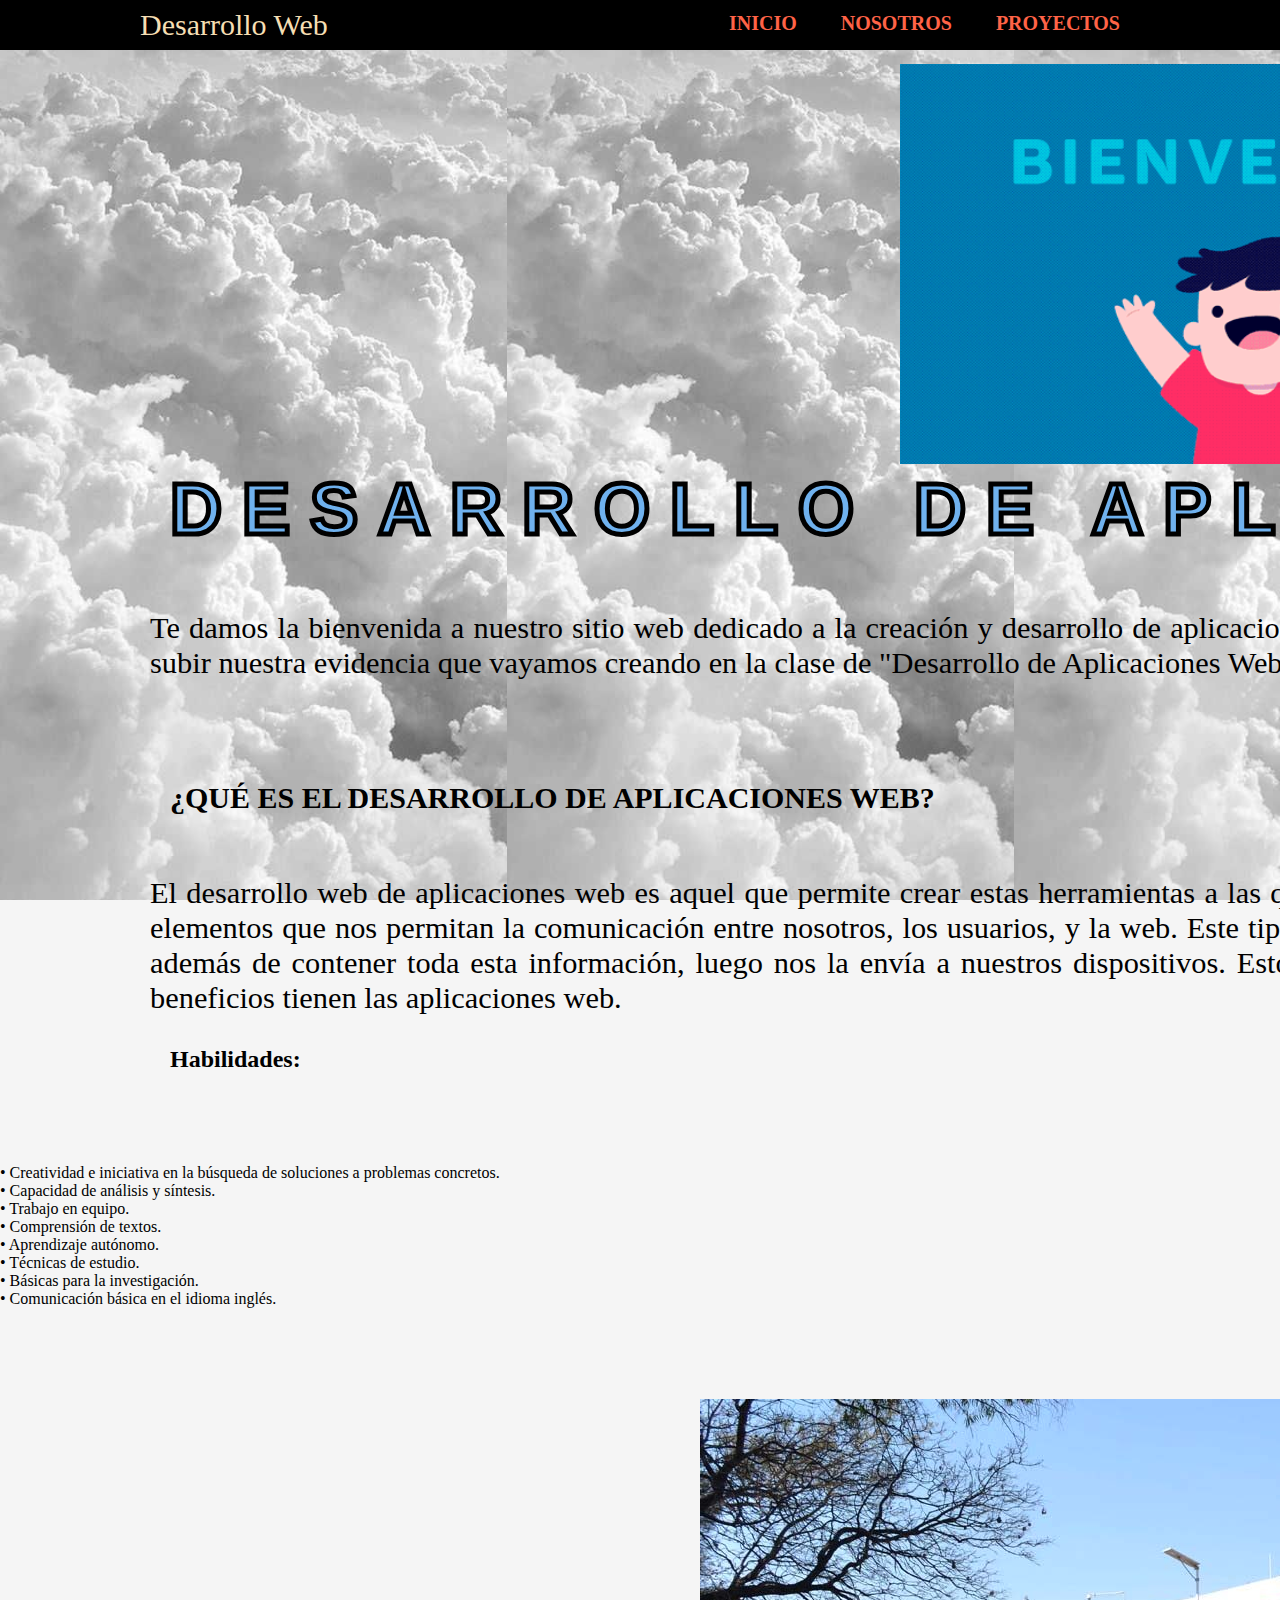
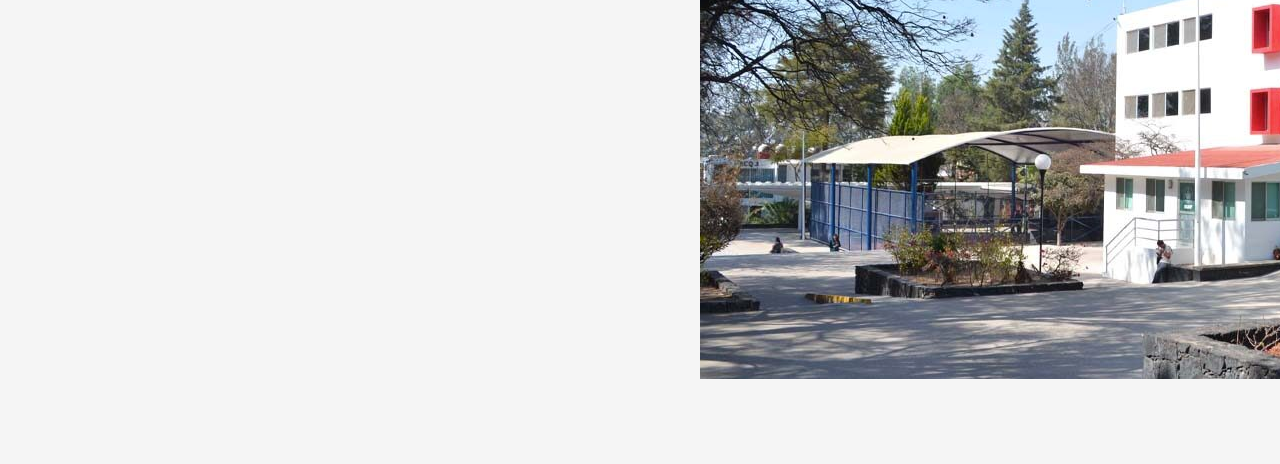
==== index.html @ e598c501 "Update index.html" ====
<!DOCTYPE html>
<!-- saved from url=(0051)https://minmin0310.github.io/minmin0310/index.html# -->
<html lang="en"><head><meta http-equiv="Content-Type" content="text/html; charset=UTF-8">
    
    <meta http-equiv="X-UA-Compatible" content="IE=edge">
    <meta name="viewport" content="width=&lt;device-width&gt;, initial-scale=1.0">
    <title>Document</title>
    <link rel="stylesheet" href="./stilos.css" <script="" src="http://code.jquery.com/jquery-latest.js"> 
    <script src="header.js.download"></script>
</head>
<body>
    <header class="header2">
        <div class="wrapper">
            <div class="logo"> Desarrollo Web</div>
        
            <nav>
                <a href="index.html">INICIO</a>
                <a href="nosotros.html">NOSOTROS</a>
                <a href="index.html#">PROYECTOS</a>
            </nav>
        </div>
    </header>

        <section class="contenido">
            <p1>
                <img src="bienvenido.gif" width="200" alt="Bienvenido">
            </p1>

            <h1>DESARROLLO DE APLICACIONES WEB</h1>

            
            <p>Te damos la bienvenida a nuestro sitio web dedicado a la creación y desarrollo de aplicaciones web​ donde 
                todo el equipo conformado por Bruno García, Abigail Castillo, Juan Reyes y Francisco Ruiz nos dedicaremos
                a subir nuestra evidencia que vayamos creando en la clase de "Desarrollo de Aplicaciones Web" con nuestro 
                profesor Pedro Bello Lopez que impartirá dicha materia a lo largo del periodo primavera 2022. </p>

             <h3>¿QUÉ ES EL DESARROLLO DE APLICACIONES WEB?</h3>   

              <p>El desarrollo web de aplicaciones web es aquel que permite crear estas herramientas a las que los
                   usuarios podemos acceder a través de Internet o una intranet. Allí obtendremos información o podremos
                    interactuar con elementos que nos permitan la comunicación entre nosotros, los usuarios, y la web.

                Este tipo de aplicaciones no están almacenadas en un ordenador o móvil sino que sus datos están en un servidor
                 web o hosting el cual, además de contener toda esta información, luego nos la envía a nuestros dispositivos. 
                 Esto las hace muy prácticas pues no hay que descargar nada para poder acceder a ellas. Además de esto, vamos
                  a ver qué otros beneficios tienen las aplicaciones web.</p>  
            
            
               <h2>Habilidades:</h2> 
                <p> 
                    </p><ol>
                        <li>• Creatividad e iniciativa en la búsqueda de soluciones a problemas concretos.</li>
                        <li>• Capacidad de análisis y síntesis.</li>
                        <li>• Trabajo en equipo.</li>
                        <li>• Comprensión de textos.</li>
                        <li>• Aprendizaje autónomo.</li>
                        <li>• Técnicas de estudio.</li>
                        <li>• Básicas para la investigación.</li>
                        <li>• Comunicación básica en el idioma inglés.</li>
                </ol>
            <p></p>

             <div class="caja2">
                 <img src="facultad.jpg">
             </div>
        
        </section>


</body></html>
---- stilos.css ----
*{margin: 0; padding: 0;}

body{
    background-color:whitesmoke;
}

header{
    width: 100%;
    overflow: hidden;
    background: black;
    margin-bottom: 20px ;
}

.wrapper{
    width: 90%;
    max-width: 1000px;
    margin: auto;
    overflow: hidden;
}

.wrapper2{
    width: 90%;
    max-width: 2540px;
    overflow: hidden;
}

header .logo{
    color: wheat;
    font-size: 50px;
    line-height: 200px;
    float: left;
}

header nav{
    float: right;
    line-height: 200px;
}

header nav a {
    display: inline-block;
    color: tomato;
    text-decoration: none;
    padding: 10px 20px;
    line-height: normal;
    font-size: 20px;
    font-weight: bold;
    -webkit-transition: all 500ms ease;
    -o-transition: all 500ms ease;
    transition: all 500ms ease;
}

header nav a:hover {
    background: #e1f0e4;
    border-radius: 50px;
}

.header2 {
    position: fixed;
    height: 100px;
}

.header2 .logo{
    line-height: 100px;
    font-size: 30px;
}

.header2 nav{
    line-height: 100px;
}

.contenido{
    padding-top: 4em;
}
.contenido p{
    margin-bottom: 1em;
    margin-top: 2em;
    overflow: hidden;
}
.contenido{
    margin-left: none;
    margin-right: none;
    width:3000px;
    height: 2000px;
    background-image: url("nubes1.jpg");
    background-size: contain;
    background-attachment: fixed;
}


p1 img{
    width: 750px;
    height: 400px;
    margin-left: 900px;
}

.caja2{
    width: 750px;
    height: 400px;
    margin-left: 700px;
}

h1{
    width: 90%;
    margin-left: 170px;
    margin-right: 300px;
}

h1{
    font-family: 'Franklin Gothic Medium', 'Arial Narrow', Arial, sans-serif;
    font-size: 4.5em;
    -webkit-text-stroke: 5px black;
    color: rgb(111, 177, 238);
    letter-spacing: 20px;
}



h2{
    width: 90%;
    margin-left: 170px;
    margin-right: 300px;
}

h3{
    font-size: 30px;
    width: 90%;
    margin-left: 170px;
    margin-right: 300px;
    margin-top: 100px;
}

p{
    width: 90%;
    margin-left: 150px;
    margin-right: 300px;
}

p{
    font-family: Georgia, 'Times New Roman', Times, serif;
    color: rgb(0, 0, 0);
    font-size: 1.9em;
    line-height: 35px;
    text-align: justify;
}
















@media screen and (max-width:950px) {
    header .logo,
    header nav{
        width:100%;
        text-align:center;
        line-height:100px;
    }
 }

 .header2 {
     height: auto;
 }

 .header2 .logo,
 .header2 nav {
    line-height: 50px;
 }
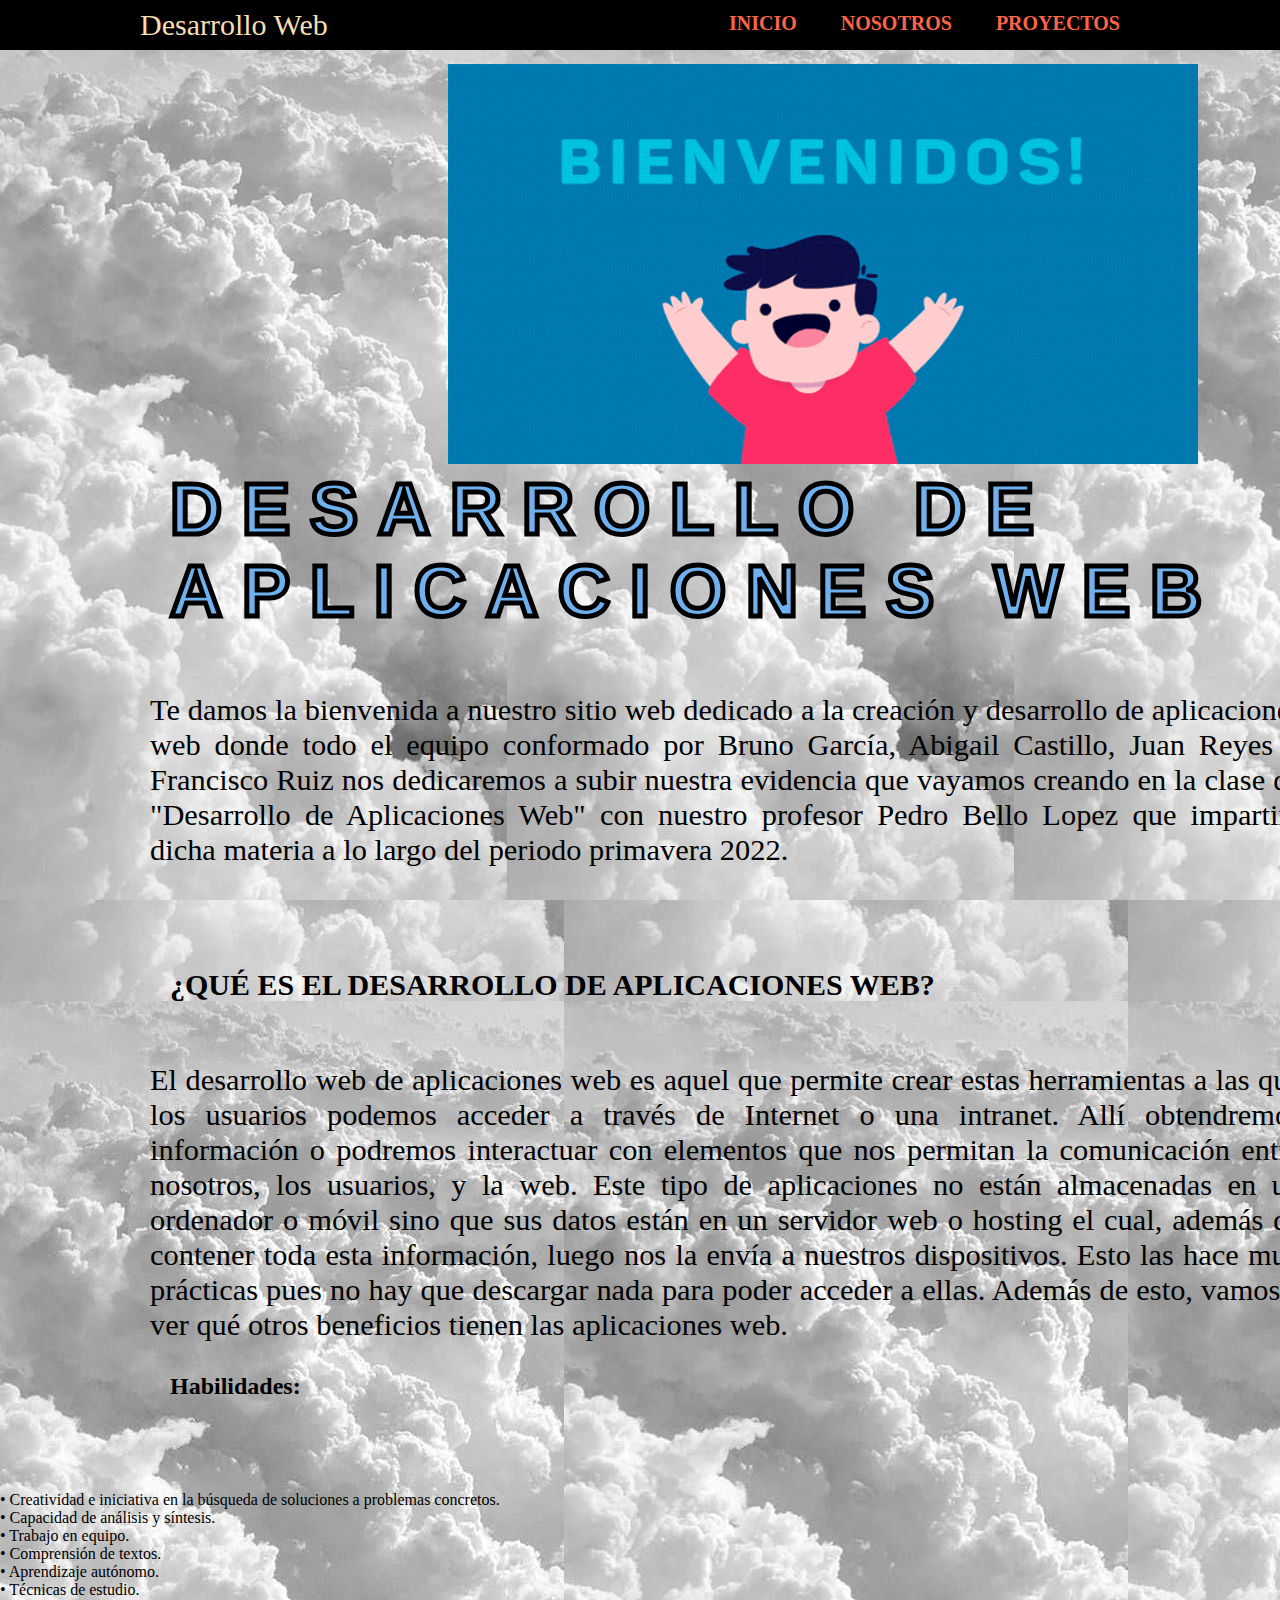
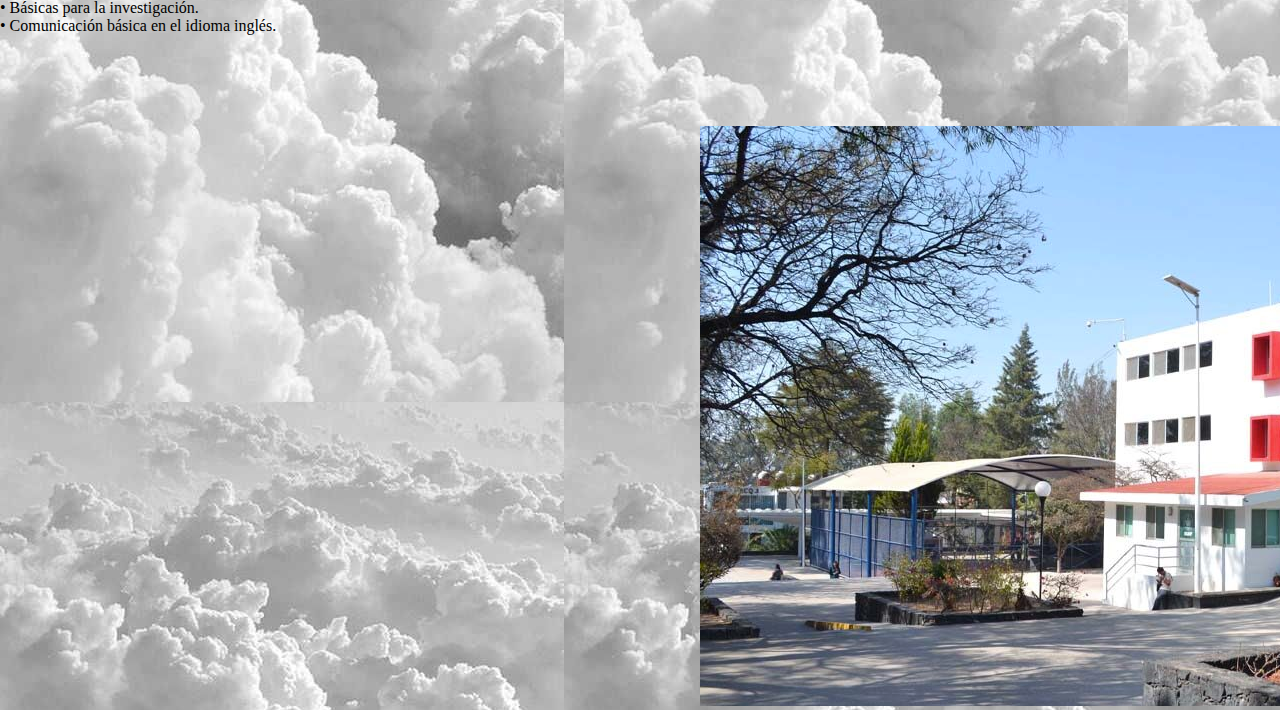
==== commit e5b5ba0d: "Update index.html" ====
--- a/index.html
+++ b/index.html
@@ -8,22 +8,22 @@
     <link rel="stylesheet" href="./stilos.css" <script="" src="http://code.jquery.com/jquery-latest.js"> 
     <script src="header.js.download"></script>
 </head>
-<body>
+<body background="nubes1.jpg">
     <header class="header2">
         <div class="wrapper">
             <div class="logo"> Desarrollo Web</div>
         
             <nav>
-                <a href="index.html">INICIO</a>
-                <a href="nosotros.html">NOSOTROS</a>
-                <a href="index.html#">PROYECTOS</a>
+                <a href="./index.html">INICIO</a>
+                <a href="./nosotros.html">NOSOTROS</a>
+                <a href="./proyectos.html">PROYECTOS</a>
             </nav>
         </div>
     </header>
 
         <section class="contenido">
             <p1>
-                <img src="bienvenido.gif" width="200" alt="Bienvenido">
+                <img src="bienvenido.gif"  alt="Bienvenido">
             </p1>
 
             <h1>DESARROLLO DE APLICACIONES WEB</h1>
--- a/stilos.css
+++ b/stilos.css
@@ -79,8 +79,8 @@
 .contenido{
     margin-left: none;
     margin-right: none;
-    width:3000px;
-    height: 2000px;
+    width:100%;
+    height: 100%;
     background-image: url("nubes1.jpg");
     background-size: contain;
     background-attachment: fixed;
@@ -90,7 +90,7 @@
 p1 img{
     width: 750px;
     height: 400px;
-    margin-left: 900px;
+    margin-left: 35%;
 }
 
 .caja2{
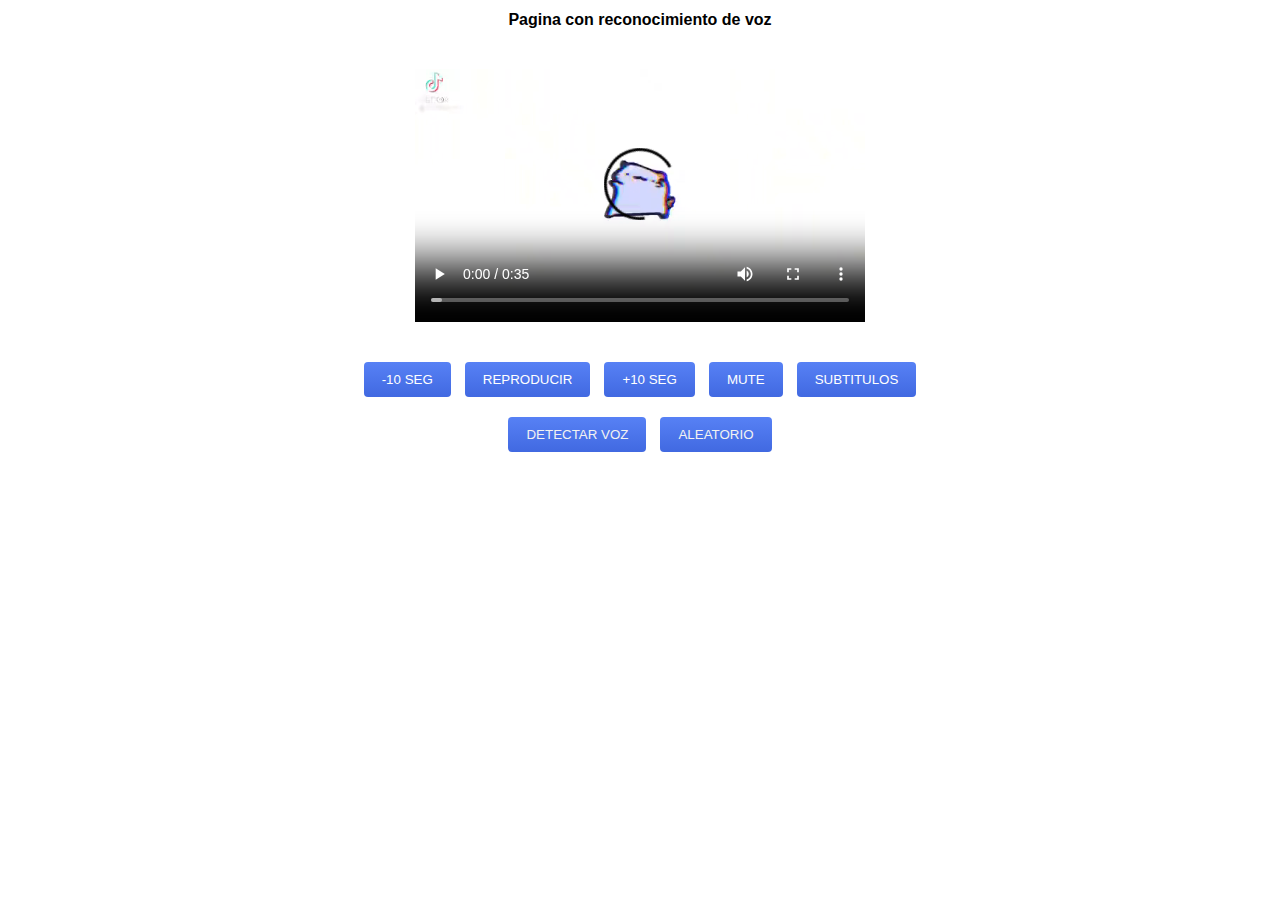
==== commit 88a33dc6: "Add files via upload" ====
--- a/index.html
+++ b/index.html
@@ -1,70 +1,34 @@
-<!DOCTYPE html>
-<!-- saved from url=(0051)https://minmin0310.github.io/minmin0310/index.html# -->
-<html lang="en"><head><meta http-equiv="Content-Type" content="text/html; charset=UTF-8">
-    
-    <meta http-equiv="X-UA-Compatible" content="IE=edge">
-    <meta name="viewport" content="width=&lt;device-width&gt;, initial-scale=1.0">
-    <title>Document</title>
-    <link rel="stylesheet" href="./stilos.css" <script="" src="http://code.jquery.com/jquery-latest.js"> 
-    <script src="header.js.download"></script>
-</head>
-<body background="nubes1.jpg">
-    <header class="header2">
-        <div class="wrapper">
-            <div class="logo"> Desarrollo Web</div>
-        
-            <nav>
-                <a href="./index.html">INICIO</a>
-                <a href="./nosotros.html">NOSOTROS</a>
-                <a href="./proyectos.html">PROYECTOS</a>
-            </nav>
-        </div>
-    </header>
-
-        <section class="contenido">
-            <p1>
-                <img src="bienvenido.gif"  alt="Bienvenido">
-            </p1>
-
-            <h1>DESARROLLO DE APLICACIONES WEB</h1>
-
-            
-            <p>Te damos la bienvenida a nuestro sitio web dedicado a la creación y desarrollo de aplicaciones web​ donde 
-                todo el equipo conformado por Bruno García, Abigail Castillo, Juan Reyes y Francisco Ruiz nos dedicaremos
-                a subir nuestra evidencia que vayamos creando en la clase de "Desarrollo de Aplicaciones Web" con nuestro 
-                profesor Pedro Bello Lopez que impartirá dicha materia a lo largo del periodo primavera 2022. </p>
-
-             <h3>¿QUÉ ES EL DESARROLLO DE APLICACIONES WEB?</h3>   
-
-              <p>El desarrollo web de aplicaciones web es aquel que permite crear estas herramientas a las que los
-                   usuarios podemos acceder a través de Internet o una intranet. Allí obtendremos información o podremos
-                    interactuar con elementos que nos permitan la comunicación entre nosotros, los usuarios, y la web.
-
-                Este tipo de aplicaciones no están almacenadas en un ordenador o móvil sino que sus datos están en un servidor
-                 web o hosting el cual, además de contener toda esta información, luego nos la envía a nuestros dispositivos. 
-                 Esto las hace muy prácticas pues no hay que descargar nada para poder acceder a ellas. Además de esto, vamos
-                  a ver qué otros beneficios tienen las aplicaciones web.</p>  
-            
-            
-               <h2>Habilidades:</h2> 
-                <p> 
-                    </p><ol>
-                        <li>• Creatividad e iniciativa en la búsqueda de soluciones a problemas concretos.</li>
-                        <li>• Capacidad de análisis y síntesis.</li>
-                        <li>• Trabajo en equipo.</li>
-                        <li>• Comprensión de textos.</li>
-                        <li>• Aprendizaje autónomo.</li>
-                        <li>• Técnicas de estudio.</li>
-                        <li>• Básicas para la investigación.</li>
-                        <li>• Comunicación básica en el idioma inglés.</li>
-                </ol>
-            <p></p>
-
-             <div class="caja2">
-                 <img src="facultad.jpg">
-             </div>
-        
-        </section>
-
-
-</body></html>
+<!DOCTYPE html>
+<html lang="esp">
+<head>
+    <meta charset="UTF-8">
+    <title align="center" >Pagina con reconocimiento de voz</title>
+    <link rel="stylesheet" href="css.css">
+</head>
+<body>
+    <h1>Pagina con reconocimiento de voz</h1>
+    <div class="mainContainer" id="mainContainer">
+        <div class="videoDiv" data-gap="20">
+            <figure>
+                <p id="output"></p>
+                <video controls="controls" width="450" src="video1.mp4" id="idVid" >
+                    <track src="sub1.vtt" kind="subtitles" srclang="en" label="English" id="idSub" default/>
+                </video>
+            </figure>
+        </div>    
+    <nav id="menu1" class="menuR">
+        <button class="atras" id="idAtrasBtn">-10 SEG</button>
+        <button class="play" id="idPlayBtn">REPRODUCIR</button>
+        <button class="adelante" id="idSigBtn">+10 SEG</button>
+        <button class="mute" id="idMuteBtn">MUTE</button>
+        <button class="sub" id="idSubBtn">SUBTITULOS</button>
+    </nav>
+        
+    <nav id="menu2">
+        <button class="voz" id="startRecognition">DETECTAR VOZ</button>
+        <button class="random" id="idRandomBtn">ALEATORIO</button>
+    </nav>
+</div>
+    <script src="script.js"></script>
+</body>
+</html>--- a/css.css
+++ b/css.css
@@ -0,0 +1,264 @@
+/*
+$item-width: 40%;
+$item-separation: 0px;
+$viewer-distance: 500px;
+
+.carousel{
+    padding: 20px;
+    perspective: $viewer-distance;
+    overflow: hidden;
+    display: flex;
+    align-items: center;
+    flex-direction: column;
+
+    > *{
+        flex: 0 0 auto;
+    }
+
+    figure{
+        margin: 0;
+        width: $item-width;
+        transform-style: preserve-3d;
+        transition: transform 0.5s;
+    }
+
+    img{
+        width: 100%;
+        box-sizing: border-box;
+        padding: 0 $item-separation / 2;
+
+        &:not(:first-of-type){
+            position: absolute;
+            top: 0;
+            left: 0;
+        }
+    }
+}
+.carousel{
+    padding: 20px;
+    perspective: $viewer-distance;
+    overflow: hidden;
+    display: flex;
+    align-items: center;
+    flex-direction: column;
+
+    > *{
+        flex: 0 0 auto;
+    }
+
+    figure{
+        margin: 0;
+        width: $item-width;
+        transform-style: preserve-3d;
+        transition: transform 0.5s;
+    }
+
+    img{
+        width: 100%;
+        box-sizing: border-box;
+        padding: 0 $item-separation / 2;
+
+        &:not(:first-of-type){
+            position: absolute;
+            top: 0;
+            left: 0;
+        }
+    }
+}
+
+
+
+{
+
+
+    margin: 0;
+    padding: 0;
+    box-sizing: border-box;
+}
+
+body{
+    background-image: url(../image/fondo.jpg);
+    background-position: center;
+    background-repeat: no-repeat;
+    background-size: 330vh;
+}
+
+h2{
+    text-align: center;
+    font-size: 40px;
+    font-family: arial;
+    margin-top: 80px;
+    color: aqua;
+    text-shadow: 0px 0px 6px black;
+}
+
+.content-all{
+    width: 210px;
+    margin: auto;
+    perspective: 800px;
+    position: relative;
+    margin-top: 50px;
+}
+
+.content-carrousel{
+    width: 100%;
+    position: absolute;
+    animation: rotar 10s infinite linear;
+    transform-style: preserve-3d;
+}
+
+.content-carrousel:hover{
+    animation-play-state: paused;
+    cursor: pointer;
+}
+
+
+.content-carrousel figure{
+    width: 100%;
+    height: 120px;
+    overflow: hidden;
+    position: absolute;
+    box-shadow: 0px 0px 20px 0px black;
+    transition: all 300ms;
+    
+}
+
+.content-carrousel figure:hover{
+    box-shadow: 0px 0px 0px 0px black;
+    transition: all 300ms;
+}
+
+.content-carrousel figure:nth-child(1){transform: rotateY(0deg) translateZ(300px);}
+.content-carrousel figure:nth-child(2){transform: rotateY(40deg) translateZ(300px);}
+.content-carrousel figure:nth-child(3){transform: rotateY(80deg) translateZ(300px);}
+.content-carrousel figure:nth-child(4){transform: rotateY(120deg) translateZ(300px);}
+.content-carrousel figure:nth-child(5){transform: rotateY(160deg) translateZ(300px);}
+.content-carrousel figure:nth-child(6){transform: rotateY(200deg) translateZ(300px);}
+.content-carrousel figure:nth-child(7){transform: rotateY(240deg) translateZ(300px);}
+.content-carrousel figure:nth-child(8){transform: rotateY(280deg) translateZ(300px);}
+.content-carrousel figure:nth-child(9){transform: rotateY(320deg) translateZ(300px);}
+.content-carrousel figure:nth-child(10){transform: rotateY(360deg) translateZ(300px);}
+
+.content-carrousel img{
+    width: 100%;
+    transition: all 300ms;
+}
+
+.content-carrousel img:hover{
+    transform: scale(1.2);
+    transition: all 300ms;
+}
+
+.content-carrousel video{
+    width: 100%;
+    transition: all 30ms;
+}
+
+.content-carrousel video:hover{
+    transform: scale(1.2);
+    transition: all 30ms;
+}
+
+
+@keyframes rotar{
+    from{
+        transform: rotateY(0deg);
+    }to{
+        transform: rotateY(360deg);
+    }
+}
+*/
+
+body {
+        margin: 0;
+        padding: 0;
+    }
+
+h1{
+    
+    text-align: center;
+    margin-bottom: 1.5em;
+    font-family: 'Roboto', sans-serif;
+    font-size: 16px;
+}
+
+.mainContainer{
+    display: flex;
+        flex-direction: column;
+        align-items: center;
+}
+
+.carousel{
+    text-align: center;
+    width: 100%;
+    display: flex;
+    position: absolute;
+
+}
+
+.carousel figure{
+    display: inline-block;
+        margin: 0;
+        padding: 0;
+    margin-block-start: 1em;
+    margin-block-end: 1em;
+    margin-inline-start: 5px;
+    margin-inline-end: 5px;
+    width: 30%;
+    box-sizing: border-box;
+}
+
+.vidDerecha{
+    transform: rotate3d(0, 1, 0, 75deg);
+    transform-style: preserve-3d;
+}
+
+.vidIzquierda{
+    transform: rotate3d(0, 1, 0, -75deg);
+    transform-style: preserve-3d;
+}  
+
+nav{
+   display: inline-block;
+    justify-content: center;
+    margin: 20px 0 0;
+    
+
+    button{
+        margin: 0 5px;
+        cursor: pointer;
+        color: #f2f2f2;
+        background: linear-gradient(rgb(87, 129, 245),royalblue);
+        padding: 10px 18px;
+        border: none;
+        border-radius: 4px;
+
+        &:hover{
+            filter: brightness(80%);
+        }
+    }   
+}
+
+.menuR{
+   display: inline-block;
+    justify-content: center;
+    margin: 20px 0 0;
+
+    button{
+        margin: 0 5px;
+        cursor: pointer;
+        color: #ffffff;     //COLOR DE LETRA
+        background: linear-gradient(rgb(87, 245, 242),skyblue);
+        padding: 10px 18px;
+        border: none;
+        border-radius: 4px;
+
+        &:hover{
+            filter: brightness(80%);
+        }
+    }
+}
+
+
+
+
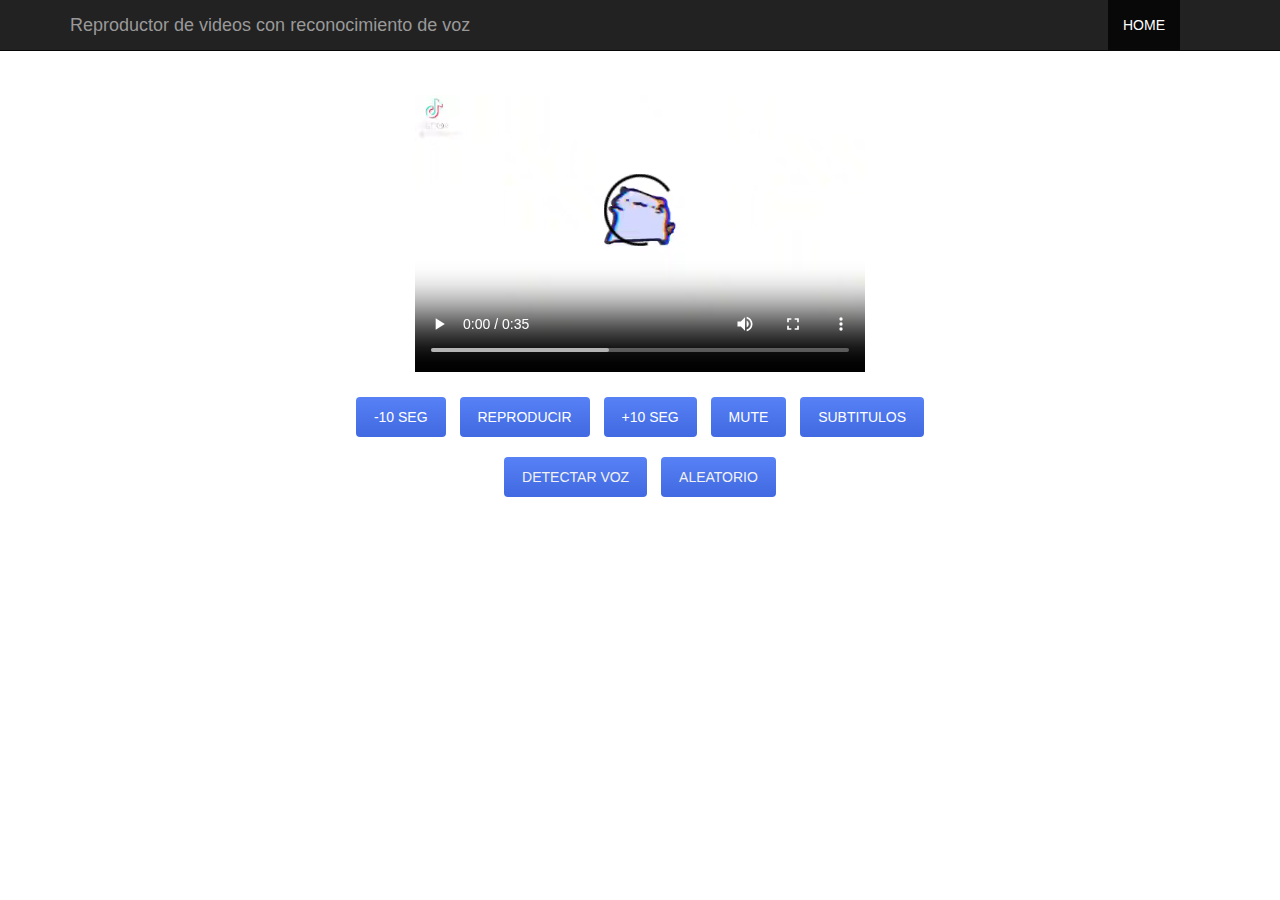
==== commit 7164debb: "Add files via upload" ====
--- a/index.html
+++ b/index.html
@@ -3,15 +3,37 @@
 <head>
     <meta charset="UTF-8">
     <title align="center" >Pagina con reconocimiento de voz</title>
-    <link rel="stylesheet" href="css.css">
+    <link rel="stylesheet" href="bootstrap.css">
 </head>
 <body>
-    <h1>Pagina con reconocimiento de voz</h1>
+
+    <div class="navbar navbar-inverse navbar-fixed-top">
+      <div class="container">
+        <div class="navbar-header">
+          <button type="button" class="navbar-toggle" data-toggle="collapse" data-target=".navbar-collapse">
+            <span class="icon-bar"></span>
+            <span class="icon-bar"></span>
+            <span class="icon-bar"></span>
+          </button>
+          <a class="navbar-brand" href="#">Reproductor de videos con reconocimiento de voz<i class="fa fa-circle"></i></a>
+        </div>
+        <div class="navbar-collapse collapse">
+          <ul class="nav navbar-nav navbar-right">
+            <li class="active"><a href="index.html">HOME</a></li>
+            
+            <li><a data-toggle="modal" data-target="#myModal" href="#myModal"><i class="fa fa-envelope-o"></i></a></li>
+          </ul>
+        </div><!--/.nav-collapse -->
+      </div>
+    </div>
+
+    <h1>Video Principal</h1>
     <div class="mainContainer" id="mainContainer">
         <div class="videoDiv" data-gap="20">
-            <figure>
+            <figure id="idFig">
                 <p id="output"></p>
-                <video controls="controls" width="450" src="video1.mp4" id="idVid" >
+                <p >  </p>
+                <video controls="controls" width="450" height="300" src="video1.mp4" id="idVid" >
                     <track src="sub1.vtt" kind="subtitles" srclang="en" label="English" id="idSub" default/>
                 </video>
             </figure>
@@ -31,4 +53,4 @@
 </div>
     <script src="script.js"></script>
 </body>
-</html>+</html>
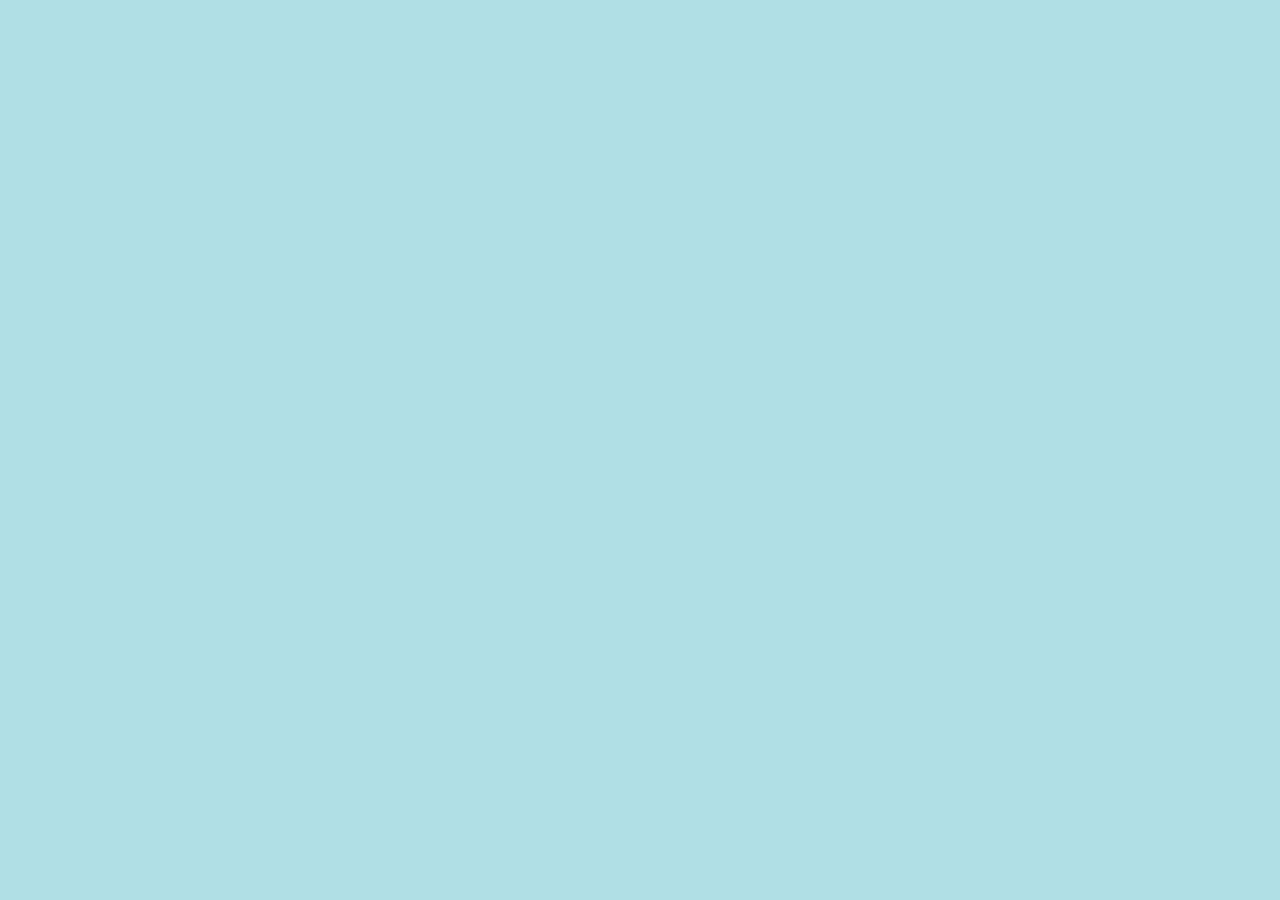
==== commit 0b821eae: "Add files via upload" ====
--- a/index.html
+++ b/index.html
@@ -1,56 +1,26 @@
-<!DOCTYPE html>
-<html lang="esp">
-<head>
-    <meta charset="UTF-8">
-    <title align="center" >Pagina con reconocimiento de voz</title>
-    <link rel="stylesheet" href="bootstrap.css">
-</head>
-<body>
-
-    <div class="navbar navbar-inverse navbar-fixed-top">
-      <div class="container">
-        <div class="navbar-header">
-          <button type="button" class="navbar-toggle" data-toggle="collapse" data-target=".navbar-collapse">
-            <span class="icon-bar"></span>
-            <span class="icon-bar"></span>
-            <span class="icon-bar"></span>
-          </button>
-          <a class="navbar-brand" href="#">Reproductor de videos con reconocimiento de voz<i class="fa fa-circle"></i></a>
-        </div>
-        <div class="navbar-collapse collapse">
-          <ul class="nav navbar-nav navbar-right">
-            <li class="active"><a href="index.html">HOME</a></li>
-            
-            <li><a data-toggle="modal" data-target="#myModal" href="#myModal"><i class="fa fa-envelope-o"></i></a></li>
-          </ul>
-        </div><!--/.nav-collapse -->
-      </div>
-    </div>
-
-    <h1>Video Principal</h1>
-    <div class="mainContainer" id="mainContainer">
-        <div class="videoDiv" data-gap="20">
-            <figure id="idFig">
-                <p id="output"></p>
-                <p >  </p>
-                <video controls="controls" width="450" height="300" src="video1.mp4" id="idVid" >
-                    <track src="sub1.vtt" kind="subtitles" srclang="en" label="English" id="idSub" default/>
-                </video>
-            </figure>
-        </div>    
-    <nav id="menu1" class="menuR">
-        <button class="atras" id="idAtrasBtn">-10 SEG</button>
-        <button class="play" id="idPlayBtn">REPRODUCIR</button>
-        <button class="adelante" id="idSigBtn">+10 SEG</button>
-        <button class="mute" id="idMuteBtn">MUTE</button>
-        <button class="sub" id="idSubBtn">SUBTITULOS</button>
-    </nav>
-        
-    <nav id="menu2">
-        <button class="voz" id="startRecognition">DETECTAR VOZ</button>
-        <button class="random" id="idRandomBtn">ALEATORIO</button>
-    </nav>
-</div>
-    <script src="script.js"></script>
-</body>
-</html>
+<!DOCTYPE html>
+<html lang="en">
+<head>
+  <meta charset="UTF-8">
+  <meta http-equiv="X-UA-Compatible" content="IE=edge">
+  <meta name="viewport" content="width=device-width, initial-scale=1.0">
+  <title>Document</title>
+  <script src="libs/dat.gui.min.js"></script>
+  <script src="libs/stats.min.js"></script>
+  <style>
+    html, body {
+      margin: 0;
+      width: 100%;
+      height: 100%;
+      background-color:powderblue;
+    }
+  </style>
+<script src="https://cdnjs.cloudflare.com/ajax/libs/three.js/r128/three.min.js"></script>
+
+  <script type="module" src="src/index.js"></script>
+
+</head>
+<body>
+  
+</body>
+</html>